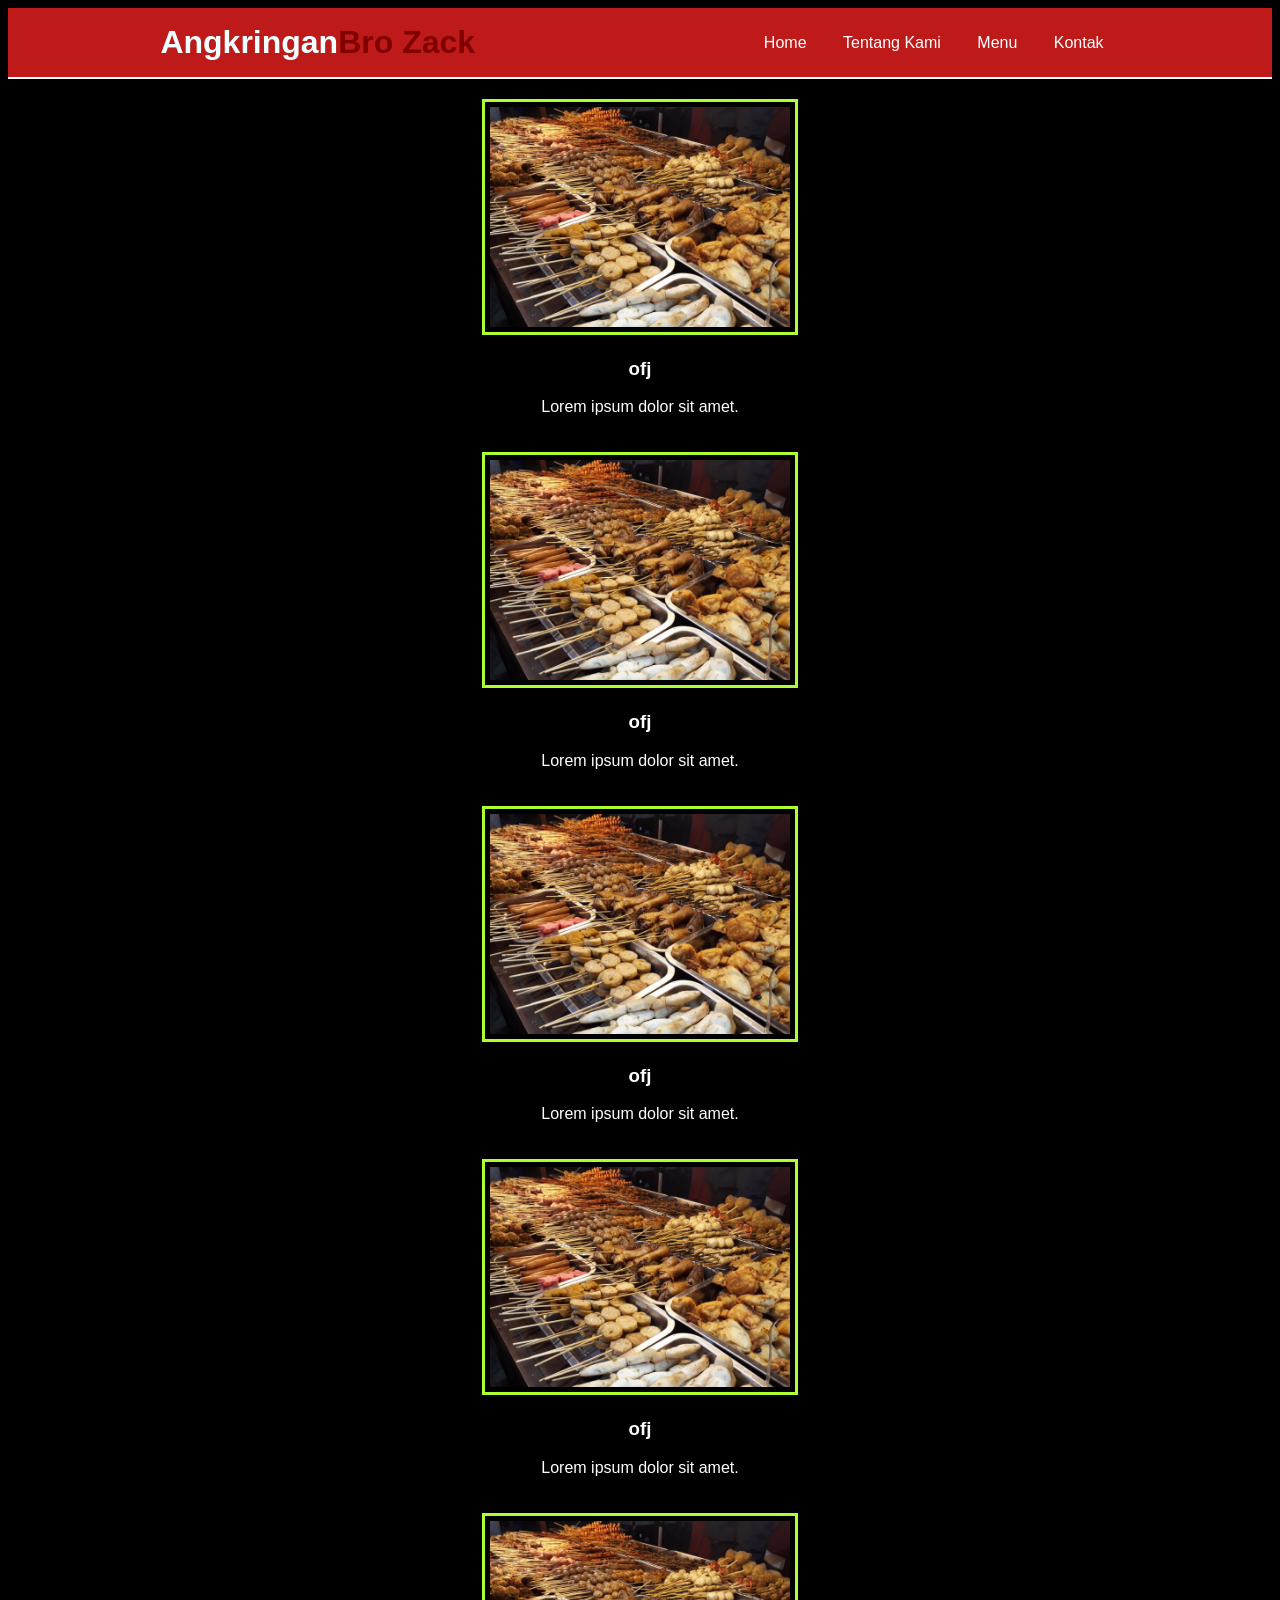
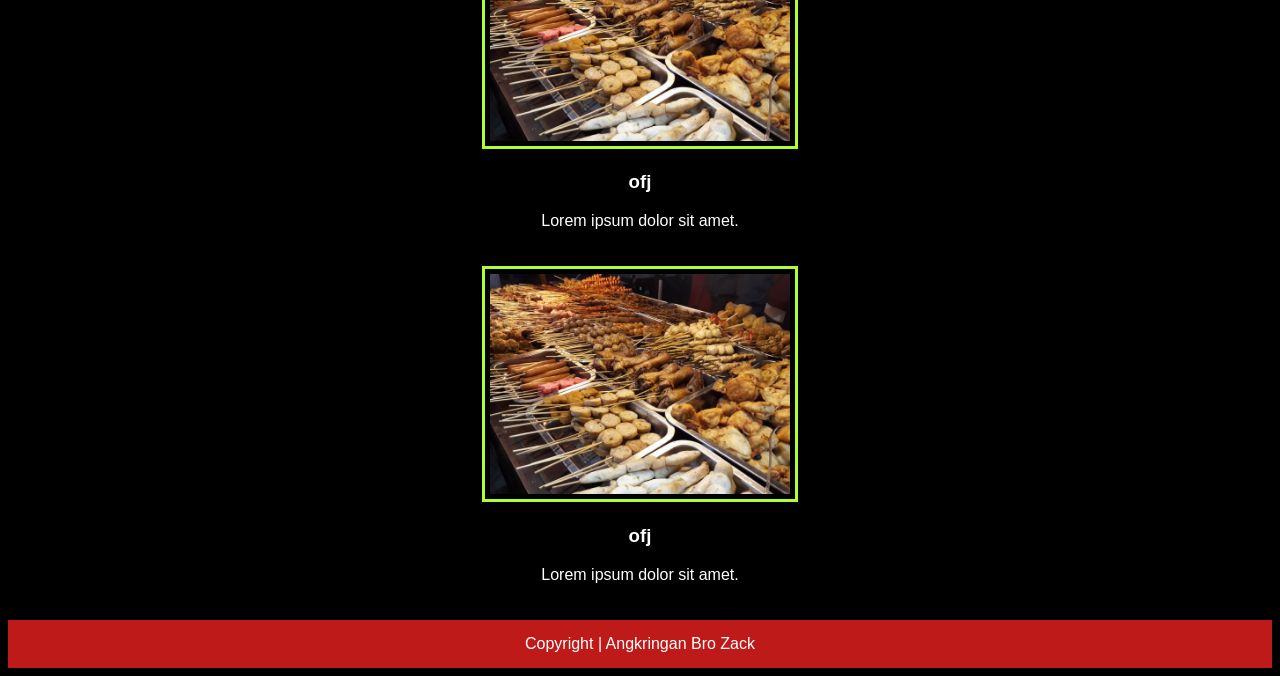
==== menu.html @ 26887650 "UAS" ====
<!DOCTYPE html>
<html lang="en">
<head>
    <meta charset="UTF-8">
    <meta name="viewport" content="width=device-width, initial-scale=1.0">
    <title>Menu</title>
    <link rel="stylesheet" href="CSS/style.css">
</head>
<body>

    <nav class="navbar">
    <a href="#" class="navbar-logo">Angkringan<span>Bro Zack</span></a>

    <div class="navbar-nav">
        <a href="index.html">Home</a>
        <a href="#about">Tentang Kami</a>
        <a href="menu.html">Menu</a>
        <a href="#kontak">Kontak</a>
    </div>
   </nav>

   <center>
   <div class="gallery">
     <div class="card">
      <img src="IMG/angkringan.jpg" alt="foto mrnu">
            <h3>ofj</h3>
            <p>Lorem ipsum dolor sit amet.</p>
            </div>
   </div>

    <div class="gallery">
         <div class="card">
      <img src="IMG/angkringan.jpg" alt="foto menu">
            <h3>ofj</h3>
            <p>Lorem ipsum dolor sit amet.</p>
            </div>
   </div>
    
    <div class="gallery">
        <div class="card">
      <img src="IMG/angkringan.jpg" alt="foto menu">
            <h3>ofj</h3>
            <p>Lorem ipsum dolor sit amet.</p>
            </div>
   </div>
    
    <div class="gallery">
         <div class="card">
      <img src="IMG/angkringan.jpg" alt="foto menu">
            <h3>ofj</h3>
            <p>Lorem ipsum dolor sit amet.</p>
            </div>
   </div>
     <div class="gallery">
         <div class="card">
      <img src="IMG/angkringan.jpg" alt="foto menu">
            <h3>ofj</h3>
            <p>Lorem ipsum dolor sit amet.</p>
            </div>
   </div>

   <div class="gallery">
         <div class="card">
      <img src="IMG/angkringan.jpg" alt="foto menu">
            <h3>ofj</h3>
            <p>Lorem ipsum dolor sit amet.</p>
            </div>
   </div>
</center>

 <section class="footer">
    Copyright | Angkringan Bro Zack
   </section>
   
    
    
    
</body>
</html>
---- CSS/style.css ----
html {
    scroll-behavior: smooth;
    background-color: black;
}
body {
    font-family: Arial, Helvetica, sans-serif;
}

.navbar {
    display: flex;
    justify-content: space-around;
    align-items: center;
    padding: 1rem ;
    margin: auto;
    background-color: #BE1A1A;
    border-bottom: 2px solid rgb(255, 255, 255);

}
.navbar .navbar-logo {
    font-size: 2rem;
    font-weight: 700;
    color: azure;
    text-decoration: none;
}
.navbar .navbar-logo span {
    color: maroon;
}
.navbar .navbar-nav a {
    text-decoration: none;
    color: white;
    display: inline-block;
    font-size: 1rem;
    margin: 0 1rem;
}

.hero {
    display: flex;
    min-height: 100vh;
    color: aliceblue;
    align-items: center;
    background-image: url('../IMG/angkringan.jpg');
    background-repeat: no-repeat;
    background-size: cover;
    background-position: center;
    
    
}

.hero .content {
    padding: 2rem;
    max-width: 60rem;
    
   
}
.hero .content h1 {
    font-size: 5em;
    color: #fff;
    text-shadow: 1px 1px 3px rgb(0, 0, 0);
   
    line-height: 1,2;
    border-radius: 12px;
    padding: 0.5rem 1.5rem;
    
}
.hero .content p {
    margin-top: 0;
   
}
.hero .content span {
    color: #BE1A1A;
}

.hero .content .oke {
    margin-top: 1rem;
    display: inline-block;
    padding: 1rem 3rem;
    font-size: 1.4rem;
    color: #fff;
    text-decoration: none;
    background-color: #000000;
    border-radius: 16px;
}

.about {
    color: #fff;
    padding: 10rem;
}

.about h2 {
    text-align: center;
    font-size: 2.5rem;
    margin-bottom: 3rem;
}

.about .row {
    display: flex;
}
.about .row .about-img {
    flex: 1 1 45rem;
}
.about .row .about-img img {
    width: 100%;
}
.about .row .content {
    padding-left: 1rem;

}

.menu h2 {
    margin-bottom: 1rem;
    color: white;
    text-align: center;
}
.menu p {
    text-align: center;
    max-width: 30rem;
    margin: auto;
    color: #fff;

}
.menu .row {
    display: flex;
    flex-wrap: wrap;
    margin-top: 5rem;
    justify-content: center;
}

.row .menu-card h3 {
    text-align: center;
    color: #fff;
}
.menu .row .menu-card img {
    border-radius: 50%;
    width: 50%;
}

.kontak h2 {
    color: #fff;
    text-align: center;
    margin-top: 5rem;
}

.footer {
    text-align: center;
    background: #BE1A1A;
    color: #fff;
    padding: 15px;
    margin-top: 20px;
}

.gallery {
    display: grid;
    grid-template-columns: repeat(3 1fr);
    margin-top: 20px;
}
.gallery .card img {
    width: 300px;
    height: 220px;
    object-fit: cover;
    border: 3px solid greenyellow;
    padding: 5px;
}

.gallery .card h3 {
    text-align: center;
    color: #fff;
}
.gallery .card p {
    text-align: center;
    color: #fff;
}
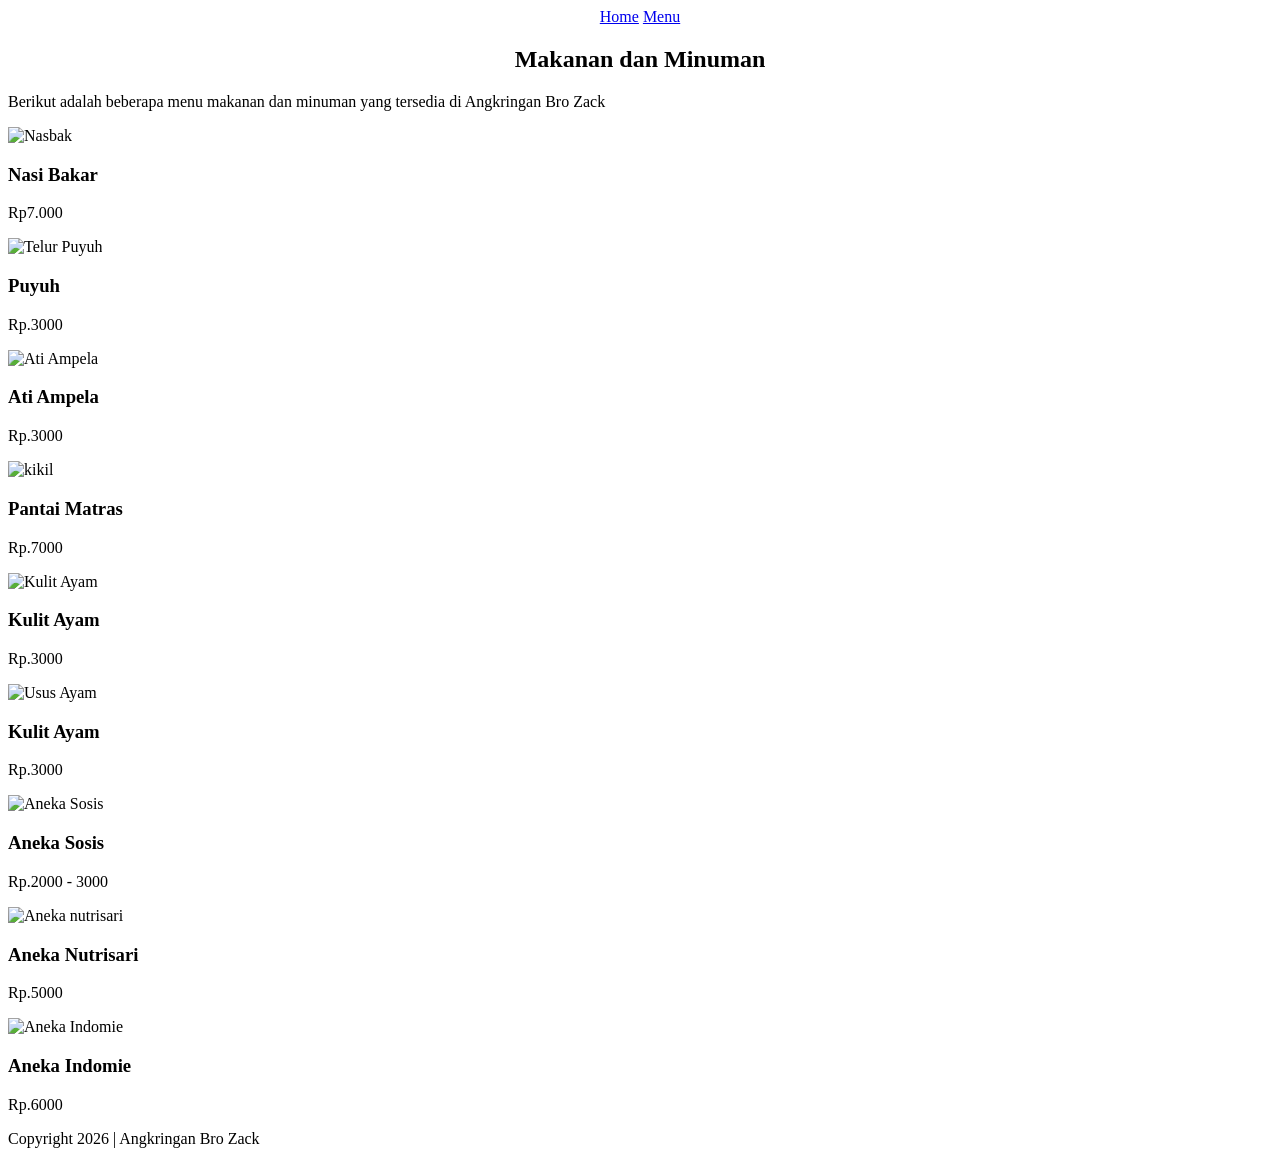
==== commit 38028877: "menu.html" ====
--- a/menu.html
+++ b/menu.html
@@ -3,77 +3,108 @@
 <head>
     <meta charset="UTF-8">
     <meta name="viewport" content="width=device-width, initial-scale=1.0">
-    <title>Menu</title>
-    <link rel="stylesheet" href="CSS/style.css">
+    <title>Menu Angkringan</title>
+    <link rel="stylesheet" href="style.css">
 </head>
 <body>
 
-    <nav class="navbar">
-    <a href="#" class="navbar-logo">Angkringan<span>Bro Zack</span></a>
+    <div class="header">
+    </div>
 
-    <div class="navbar-nav">
-        <a href="index.html">Home</a>
-        <a href="#about">Tentang Kami</a>
-        <a href="menu.html">Menu</a>
-        <a href="#kontak">Kontak</a>
+    <div class="navigasi">
+        <center>
+        <a href="index2.html">Home</a>
+        <a href="galeri.html">Menu</a>
+        </center>
     </div>
-   </nav>
 
-   <center>
-   <div class="gallery">
-     <div class="card">
-      <img src="IMG/angkringan.jpg" alt="foto mrnu">
-            <h3>ofj</h3>
-            <p>Lorem ipsum dolor sit amet.</p>
-            </div>
-   </div>
+    <div class="content">
+        <h2 align="center">Makanan dan Minuman </h2>
+
+        <p>
+            Berikut adalah beberapa menu makanan dan minuman yang tersedia di Angkringan Bro Zack
+        </p>
+    </div>
 
     <div class="gallery">
-         <div class="card">
-      <img src="IMG/angkringan.jpg" alt="foto menu">
-            <h3>ofj</h3>
-            <p>Lorem ipsum dolor sit amet.</p>
-            </div>
-   </div>
-    
-    <div class="gallery">
+
         <div class="card">
-      <img src="IMG/angkringan.jpg" alt="foto menu">
-            <h3>ofj</h3>
-            <p>Lorem ipsum dolor sit amet.</p>
-            </div>
-   </div>
-    
-    <div class="gallery">
-         <div class="card">
-      <img src="IMG/angkringan.jpg" alt="foto menu">
-            <h3>ofj</h3>
-            <p>Lorem ipsum dolor sit amet.</p>
-            </div>
-   </div>
-     <div class="gallery">
-         <div class="card">
-      <img src="IMG/angkringan.jpg" alt="foto menu">
-            <h3>ofj</h3>
-            <p>Lorem ipsum dolor sit amet.</p>
-            </div>
-   </div>
+            <img src="IMG/nasbak.webp" alt="Nasbak">
+            <h3>Nasi Bakar</h3>
+            <p>
+                Rp7.000
+            </p>
+        </div>
 
-   <div class="gallery">
-         <div class="card">
-      <img src="IMG/angkringan.jpg" alt="foto menu">
-            <h3>ofj</h3>
-            <p>Lorem ipsum dolor sit amet.</p>
-            </div>
-   </div>
-</center>
+        <div class="card">
+            <img src="IMG/Resep-Sate-telur-puyuh.webp" alt="Telur Puyuh">
+            <h3>Puyuh</h3>
+            <p>
+                Rp.3000
+            </p>
+        </div>
 
- <section class="footer">
-    Copyright | Angkringan Bro Zack
-   </section>
-   
-    
-    
+        <div class="card">
+            <img src="IMG/sate ati ampla.webp" alt="Ati Ampela">
+            <h3>Ati Ampela</h3>
+            <p>
+                Rp.3000
+            </p>
+        </div>
+
+        <div class="card">
+            <img src="IMG/sate kikil.jpeg" alt="kikil">
+            <h3>Pantai Matras</h3>
+            <p>
+                Rp.7000
+            </p>
+        </div>
+
+        <div class="card">
+            <img src="IMG/sate kulit.jpg" alt="Kulit Ayam">
+            <h3>Kulit Ayam</h3>
+            <p>
+               Rp.3000
+            </p>
+        </div>
+
+        <div class="card">
+            <img src="IMG/sate usus.webp" alt="Usus Ayam">
+            <h3>Kulit Ayam</h3>
+            <p>
+                Rp.3000
+            </p>
+        </div>
+
+        <div class="card">
+            <img src="IMG/sosis sosisan.jpeg" alt="Aneka Sosis">
+            <h3>Aneka Sosis</h3>
+            <p>
+                Rp.2000 - 3000
+            </p>
+        </div>
+
+        <div class="card">
+            <img src="IMG/nutrisari.jpeg" alt="Aneka nutrisari">
+            <h3>Aneka Nutrisari</h3>
+            <p>
+                Rp.5000
+            </p>
+        </div>
+
+        <div class="card">
+            <img src="IMG/indomie.webp" alt="Aneka Indomie">
+            <h3>Aneka Indomie</h3>
+            <p>
+                Rp.6000
+            </p>
+        </div>
+
+    </div>
+
+    <div class="footer">
+        Copyright 2026  |   Angkringan Bro Zack
+    </div>
     
 </body>
-</html>+</html>
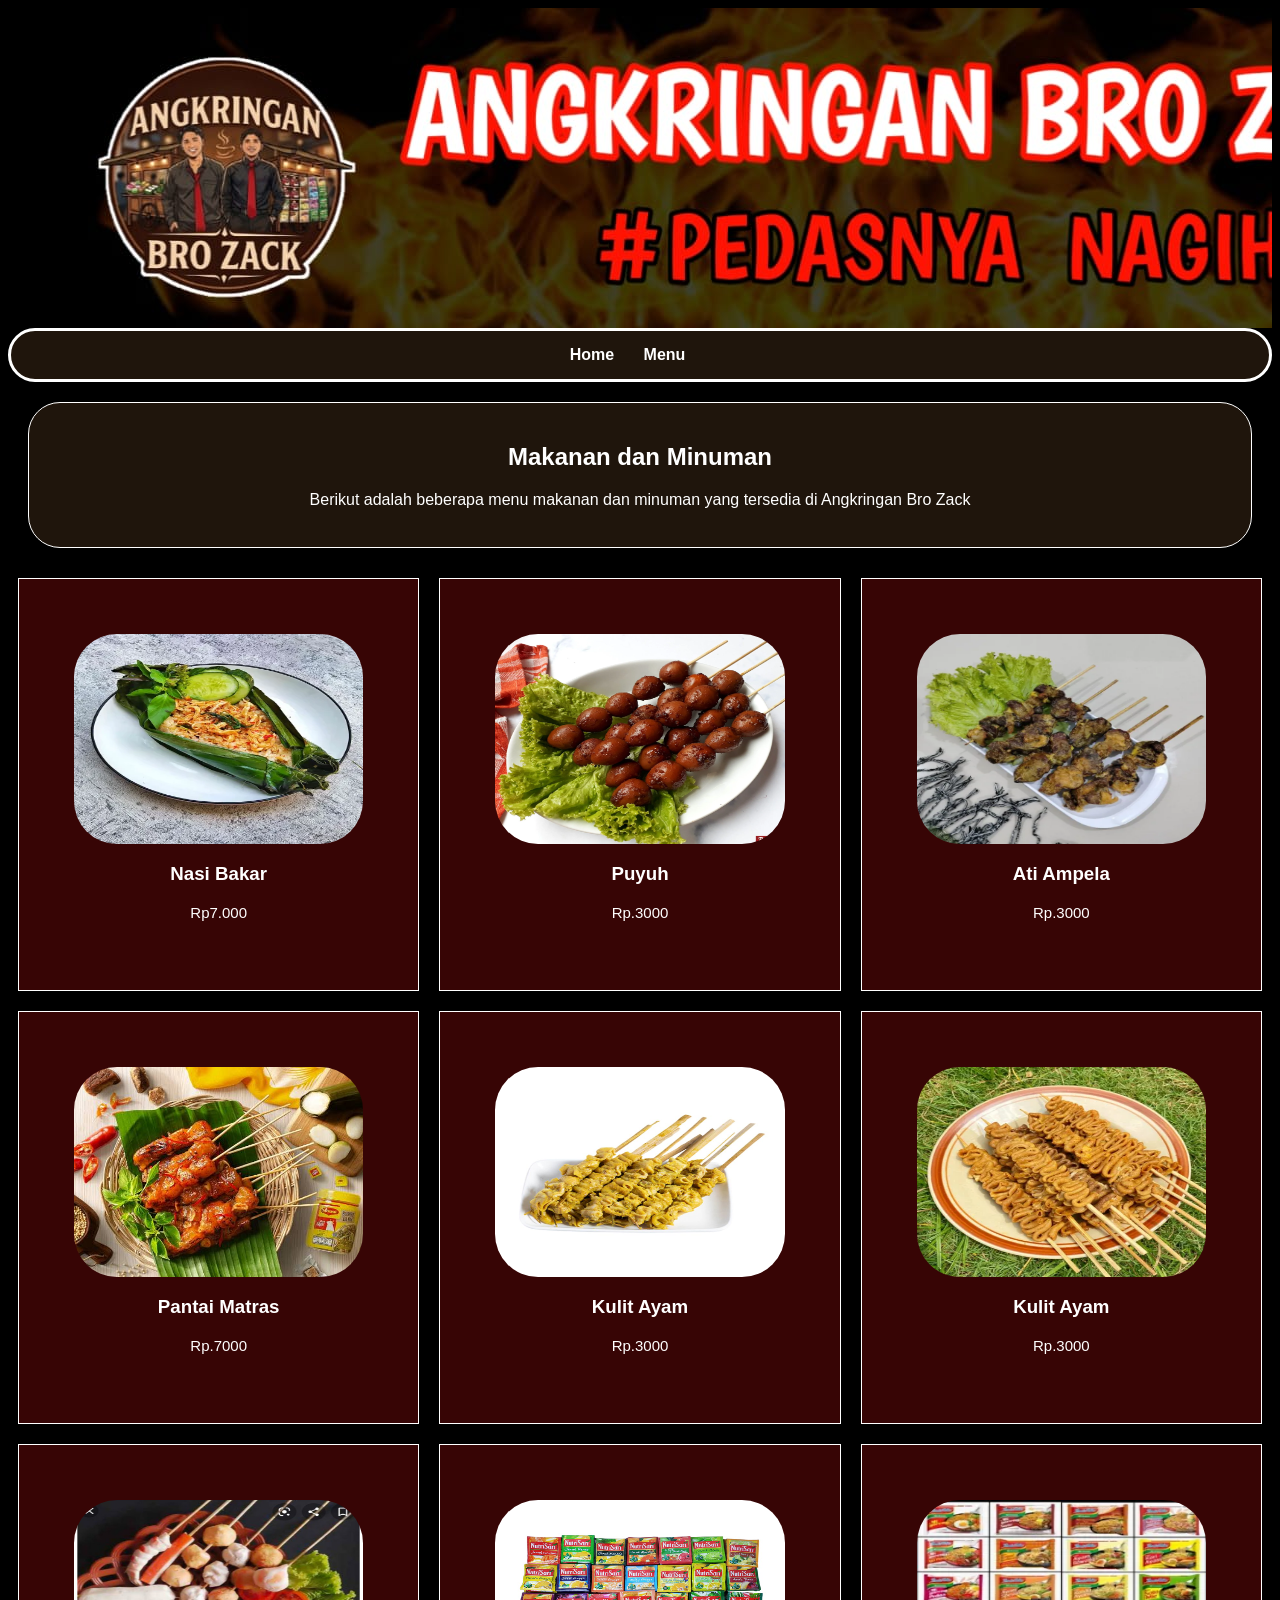
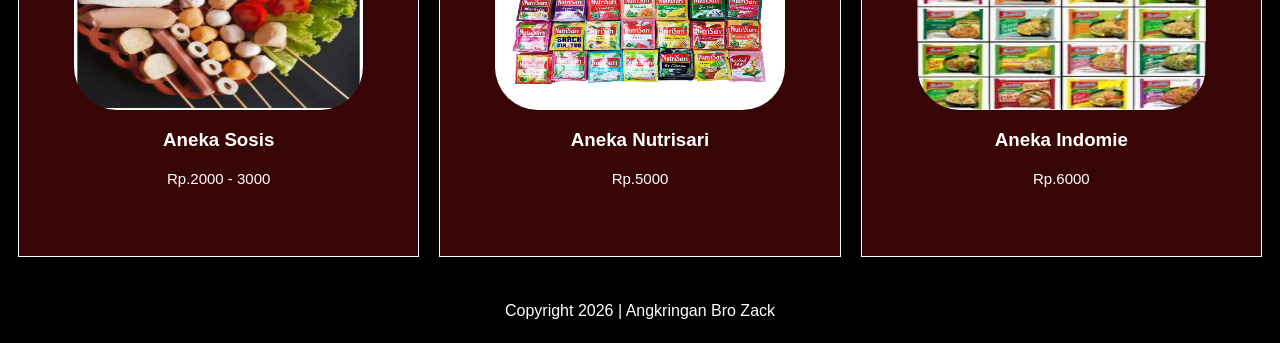
==== commit e604a800: "menu.html" ====
--- a/menu.html
+++ b/menu.html
@@ -1,20 +1,23 @@
 <!DOCTYPE html>
 <html lang="en">
+
 <head>
     <meta charset="UTF-8">
     <meta name="viewport" content="width=device-width, initial-scale=1.0">
     <title>Menu Angkringan</title>
     <link rel="stylesheet" href="style.css">
 </head>
+
 <body>
 
     <div class="header">
+        <!---- <h1>Galeri Destinasi Pantai dan Pulau di Bangka Belitung</h1> -->
     </div>
 
     <div class="navigasi">
         <center>
-        <a href="index2.html">Home</a>
-        <a href="galeri.html">Menu</a>
+            <a href="index.html">Home</a>
+            <a href="menu.html">Menu</a>
         </center>
     </div>
 
@@ -64,7 +67,7 @@
             <img src="IMG/sate kulit.jpg" alt="Kulit Ayam">
             <h3>Kulit Ayam</h3>
             <p>
-               Rp.3000
+                Rp.3000
             </p>
         </div>
 
@@ -103,8 +106,9 @@
     </div>
 
     <div class="footer">
-        Copyright 2026  |   Angkringan Bro Zack
+        Copyright 2026 | Angkringan Bro Zack
     </div>
-    
+
 </body>
+
 </html>
--- a/style.css
+++ b/style.css
@@ -0,0 +1,284 @@
+html {
+   scroll-behavior: smooth;
+}
+body {
+    font-family: Arial, Helvetica, sans-serif;
+    background: #000000;
+}
+
+.header {
+    background: #007979;
+    color: white;
+    text-align: center;
+    padding: 160px;
+    background-image: url(IMG/header.angkringan.jpeg);
+    object-fit: cover;
+    height: 100%;
+    width: 100%;
+    box-sizing: border-box;
+    margin-right: 15px;
+    
+}
+
+.navigasi {
+    background: #1F150C;
+    border: 3px solid white;
+    padding: 15px;
+    margin: auto;
+   box-sizing: border-box;
+   border-radius: 3rem;
+}
+.navigasi a {
+    color: white;
+    text-decoration: none;
+    margin-right: 25px;
+    font-weight: bold;
+    text-align: center;
+}
+.navigasi a:hover {
+   background: var(--back);
+   transition: 0.5s;
+   color: rgb(242, 15, 15);
+}
+.content {
+    background:  #1F150C;
+    margin: 20px;
+    padding: 20px;
+    border: 1px solid rgb(255, 255, 255);
+    border-radius: 2rem;
+}
+.content h3 {
+   color: #ffffff;
+   text-align: center;
+   margin-bottom: 50px;
+   background-color: maroon;
+   box-sizing: border-box;
+   width: 200px;
+   border-radius: 2rem;
+}
+.content p {
+    text-align: center;
+}
+h2 {
+    margin-top: 20px;
+    margin-bottom: 15px;
+    color: #ffffff;
+
+}
+
+p {
+    margin-bottom: 15px;
+    line-height: 25px;
+    color: #ffffff;
+}
+ img {
+    width: 350px;
+    border: 3px solid lightgray;
+    padding: 5px;
+    margin: auto;
+    border-radius: 3rem;
+    
+ }
+ table {
+    width: 100%;
+    border-collapse: collapse;
+    margin-top: 15px;
+    text-align: center;
+    font-family: 'Times New Roman', Times, serif;
+
+ }
+ th {
+    background: #be0808;
+    color: white;
+    padding: 10px;
+    border: 1px solid gray;
+ }
+ td {
+    padding: 10px;
+    border: 1px solid gray;
+
+ }
+ tr {
+    background: white;
+ }
+ .form-box {
+    background: white;
+    border: 1px solid white;
+    padding: 20px;
+ }
+ label {
+    font-weight: bold;
+ }
+ input,select,textarea {
+    width: 100%;
+    padding: 10px;
+    margin-top: 5px;
+    margin-bottom: 15px;
+    border: 1px solid gray;
+    box-sizing: border-box;
+ }
+ button {
+    background:maroon ;
+    color: white;
+    border: none;
+    padding: 10px 20px;
+    
+ }
+
+ button:hover {
+    background: rgb(0, 0, 0);
+ }
+ .footer {
+    background: #000000;
+    color: white;
+    text-align: center;
+    padding: 15px;
+    margin-top: 20px;
+ }
+
+ .gallery {
+   display: grid;
+   grid-template-columns: repeat(3, 1fr);
+   margin-top: 20px;
+ }
+ .card {
+   margin: 10px;
+   background: rgba(225, 24, 24, 0.244);
+   border: 1px solid white;
+   padding: 50px;
+   text-align: center;
+   
+ }
+ .card img {
+   width: 100%;
+   height: 220px;
+   object-fit: fill;
+   border: 3px solid lightgray;
+   padding: 5px;
+   box-sizing: border-box;
+   border: black;
+
+ }
+ .card h3 {
+   color: #ffffff;
+   margin-top: 10px;
+   margin-bottom: 10px;
+ }
+ .card p {
+   font-size: 15px;
+ }
+
+
+
+ .slideshow-container {
+  max-width: 1000px;
+  position: relative;
+  margin: auto;
+}
+
+/* Hide the images by default */
+.mySlides  {
+  display: none;
+}
+
+/* Next & previous buttons */
+.prev, .next {
+  cursor: pointer;
+  position: absolute;
+  top: 50%;
+  width: auto;
+  margin-top: -22px;
+  padding: 16px;
+  color: white;
+  font-weight: bold;
+  font-size: 18px;
+  transition: 0.6s ease;
+  border-radius: 0 3px 3px 0;
+  user-select: none;
+}
+
+/* Position the "next button" to the right */
+.next {
+  right: 0;
+  border-radius: 3px 0 0 3px;
+}
+
+/* On hover, add a black background color with a little bit see-through */
+.prev:hover, .next:hover {
+  background-color: rgba(0,0,0,0.8);
+}
+
+/* Caption text */
+.text {
+  color: #f2f2f2;
+  font-size: 15px;
+  padding: 8px 12px;
+  position: absolute;
+  bottom: 8px;
+  width: 100%;
+  text-align: center;
+}
+
+/* Number text (1/3 etc) */
+.numbertext {
+  color: #f2f2f2;
+  font-size: 12px;
+  padding: 8px 12px;
+  position: absolute;
+  top: 0;
+}
+
+/* The dots/bullets/indicators */
+.dot {
+  cursor: pointer;
+  height: 15px;
+  width: 15px;
+  margin: 0 2px;
+  background-color: #bbb;
+  border-radius: 50%;
+  display: inline-block;
+  transition: background-color 0.6s ease;
+}
+
+.active, .dot:hover {
+  background-color: #717171;
+}
+
+/* Fading animation */
+.fade {
+  animation-name: fade;
+  animation-duration: 1.5s;
+}
+
+@keyframes fade {
+  from {opacity: .4}
+  to {opacity: 1}
+}
+
+* {box-sizing:border-box}
+
+.oke h4 {
+   color: #ffffff;
+   font-size: medium;
+   font-style: italic;
+}
+.oke h4 span {
+   padding-left: 300px;
+}
+
+.oke h2 {
+   margin-bottom: 20px;
+}
+
+.oke a {
+   text-align: center;
+   background: maroon;
+   border-radius: 5rem;
+   text-decoration: none;
+   color: #ffffff;
+  
+}
+.oke button {
+   border-radius: 5rem;
+   margin: 50px;
+}
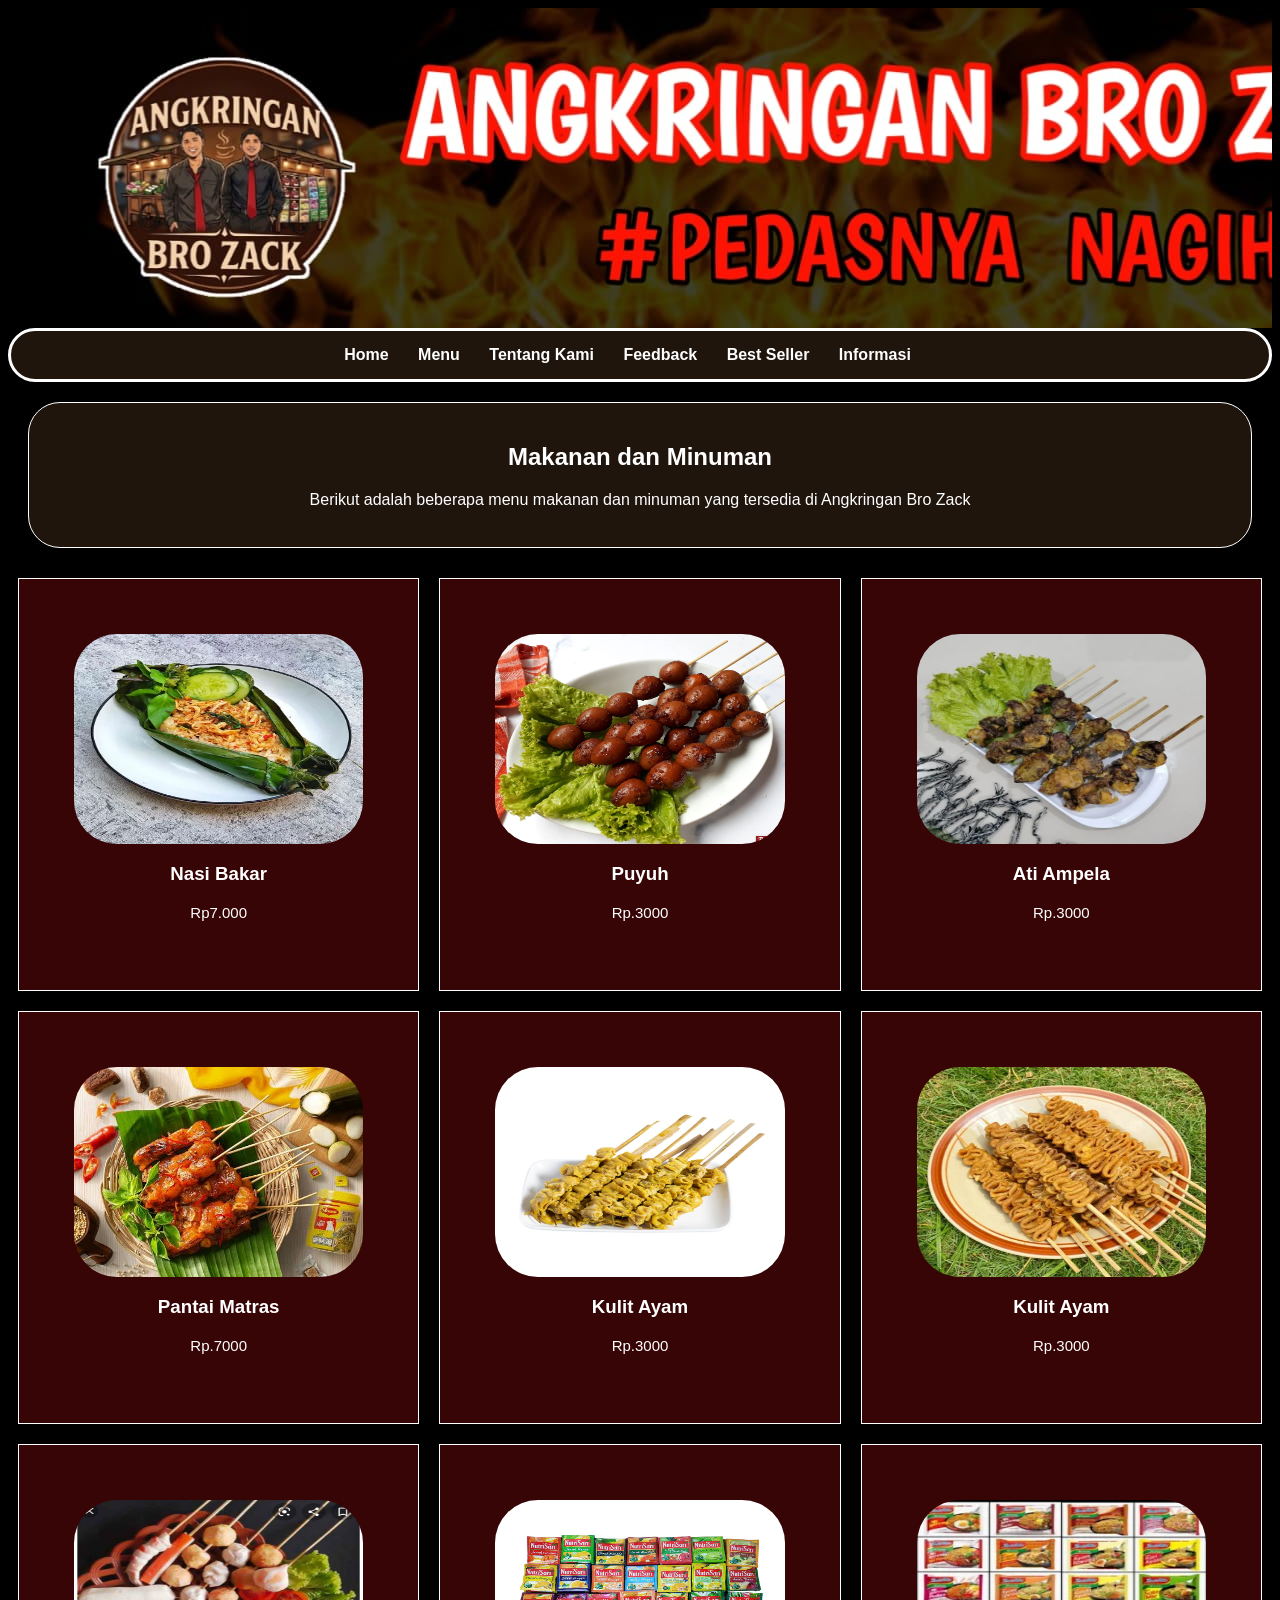
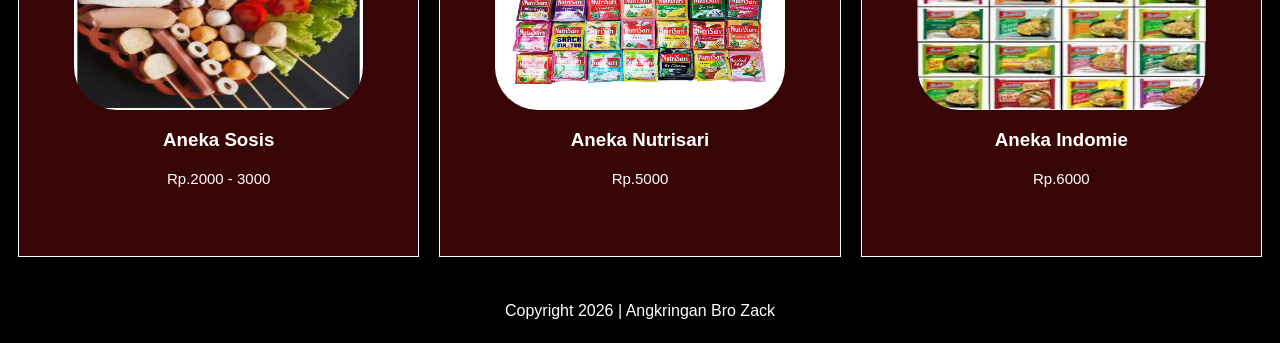
==== commit 5a73f376: "menu.html" ====
--- a/menu.html
+++ b/menu.html
@@ -5,19 +5,23 @@
     <meta charset="UTF-8">
     <meta name="viewport" content="width=device-width, initial-scale=1.0">
     <title>Menu Angkringan</title>
-    <link rel="stylesheet" href="style.css">
+    <link rel="stylesheet" href="CSS/style.css">
 </head>
 
 <body>
 
     <div class="header">
-        <!---- <h1>Galeri Destinasi Pantai dan Pulau di Bangka Belitung</h1> -->
+
     </div>
 
     <div class="navigasi">
         <center>
             <a href="index.html">Home</a>
             <a href="menu.html">Menu</a>
+            <a href="index.html">Tentang Kami</a>
+            <a href="index.html">Feedback</a>
+            <a href="index.html">Best Seller</a>
+            <a href="index.html">Informasi</a>
         </center>
     </div>
 
--- a/CSS/style.css
+++ b/CSS/style.css
@@ -0,0 +1,284 @@
+html {
+   scroll-behavior: smooth;
+}
+body {
+    font-family: Arial, Helvetica, sans-serif;
+    background: #000000;
+}
+
+.header {
+    background: #007979;
+    color: white;
+    text-align: center;
+    padding: 160px;
+    background-image: url(../IMG/header.angkringan.jpeg);
+    object-fit: cover;
+    height: 100%;
+    width: 100%;
+    box-sizing: border-box;
+    margin-right: 15px;
+    
+}
+
+.navigasi {
+    background: #1F150C;
+    border: 3px solid white;
+    padding: 15px;
+    margin: auto;
+   box-sizing: border-box;
+   border-radius: 3rem;
+}
+.navigasi a {
+    color: white;
+    text-decoration: none;
+    margin-right: 25px;
+    font-weight: bold;
+    text-align: center;
+}
+.navigasi a:hover {
+   background: var(--back);
+   transition: 0.5s;
+   color: rgb(242, 15, 15);
+}
+.content {
+    background:  #1F150C;
+    margin: 20px;
+    padding: 20px;
+    border: 1px solid rgb(255, 255, 255);
+    border-radius: 2rem;
+}
+.content h3 {
+   color: #ffffff;
+   text-align: center;
+   margin-bottom: 50px;
+   background-color: maroon;
+   box-sizing: border-box;
+   width: 200px;
+   border-radius: 2rem;
+}
+.content p {
+    text-align: center;
+}
+h2 {
+    margin-top: 20px;
+    margin-bottom: 15px;
+    color: #ffffff;
+
+}
+
+p {
+    margin-bottom: 15px;
+    line-height: 25px;
+    color: #ffffff;
+}
+ img {
+    width: 350px;
+    border: 3px solid lightgray;
+    padding: 5px;
+    margin: auto;
+    border-radius: 3rem;
+    
+ }
+ table {
+    width: 100%;
+    border-collapse: collapse;
+    margin-top: 15px;
+    text-align: center;
+    font-family: 'Times New Roman', Times, serif;
+
+ }
+ th {
+    background: #be0808;
+    color: white;
+    padding: 10px;
+    border: 1px solid gray;
+ }
+ td {
+    padding: 10px;
+    border: 1px solid gray;
+
+ }
+ tr {
+    background: white;
+ }
+ .form-box {
+    background: white;
+    border: 1px solid white;
+    padding: 20px;
+ }
+ label {
+    font-weight: bold;
+ }
+ input,select,textarea {
+    width: 100%;
+    padding: 10px;
+    margin-top: 5px;
+    margin-bottom: 15px;
+    border: 1px solid gray;
+    box-sizing: border-box;
+ }
+ button {
+    background:maroon ;
+    color: white;
+    border: none;
+    padding: 10px 20px;
+    
+ }
+
+ button:hover {
+    background: rgb(0, 0, 0);
+ }
+ .footer {
+    background: #000000;
+    color: white;
+    text-align: center;
+    padding: 15px;
+    margin-top: 20px;
+ }
+
+ .gallery {
+   display: grid;
+   grid-template-columns: repeat(3, 1fr);
+   margin-top: 20px;
+ }
+ .card {
+   margin: 10px;
+   background: rgba(225, 24, 24, 0.244);
+   border: 1px solid white;
+   padding: 50px;
+   text-align: center;
+   
+ }
+ .card img {
+   width: 100%;
+   height: 220px;
+   object-fit: fill;
+   border: 3px solid lightgray;
+   padding: 5px;
+   box-sizing: border-box;
+   border: black;
+
+ }
+ .card h3 {
+   color: #ffffff;
+   margin-top: 10px;
+   margin-bottom: 10px;
+ }
+ .card p {
+   font-size: 15px;
+ }
+
+
+
+ .slideshow-container {
+  max-width: 1000px;
+  position: relative;
+  margin: auto;
+}
+
+/* Hide the images by default */
+.mySlides  {
+  display: none;
+}
+
+/* Next & previous buttons */
+.prev, .next {
+  cursor: pointer;
+  position: absolute;
+  top: 50%;
+  width: auto;
+  margin-top: -22px;
+  padding: 16px;
+  color: white;
+  font-weight: bold;
+  font-size: 18px;
+  transition: 0.6s ease;
+  border-radius: 0 3px 3px 0;
+  user-select: none;
+}
+
+/* Position the "next button" to the right */
+.next {
+  right: 0;
+  border-radius: 3px 0 0 3px;
+}
+
+/* On hover, add a black background color with a little bit see-through */
+.prev:hover, .next:hover {
+  background-color: rgba(0,0,0,0.8);
+}
+
+/* Caption text */
+.text {
+  color: #f2f2f2;
+  font-size: 15px;
+  padding: 8px 12px;
+  position: absolute;
+  bottom: 8px;
+  width: 100%;
+  text-align: center;
+}
+
+/* Number text (1/3 etc) */
+.numbertext {
+  color: #f2f2f2;
+  font-size: 12px;
+  padding: 8px 12px;
+  position: absolute;
+  top: 0;
+}
+
+/* The dots/bullets/indicators */
+.dot {
+  cursor: pointer;
+  height: 15px;
+  width: 15px;
+  margin: 0 2px;
+  background-color: #bbb;
+  border-radius: 50%;
+  display: inline-block;
+  transition: background-color 0.6s ease;
+}
+
+.active, .dot:hover {
+  background-color: #717171;
+}
+
+/* Fading animation */
+.fade {
+  animation-name: fade;
+  animation-duration: 1.5s;
+}
+
+@keyframes fade {
+  from {opacity: .4}
+  to {opacity: 1}
+}
+
+* {box-sizing:border-box}
+
+.oke h4 {
+   color: #ffffff;
+   font-size: medium;
+   font-style: italic;
+}
+.oke h4 span {
+   padding-left: 300px;
+}
+
+.oke h2 {
+   margin-bottom: 20px;
+}
+
+.oke a {
+   text-align: center;
+   background: maroon;
+   border-radius: 5rem;
+   text-decoration: none;
+   color: #ffffff;
+  
+}
+.oke button {
+   border-radius: 5rem;
+   margin: 50px;
+}
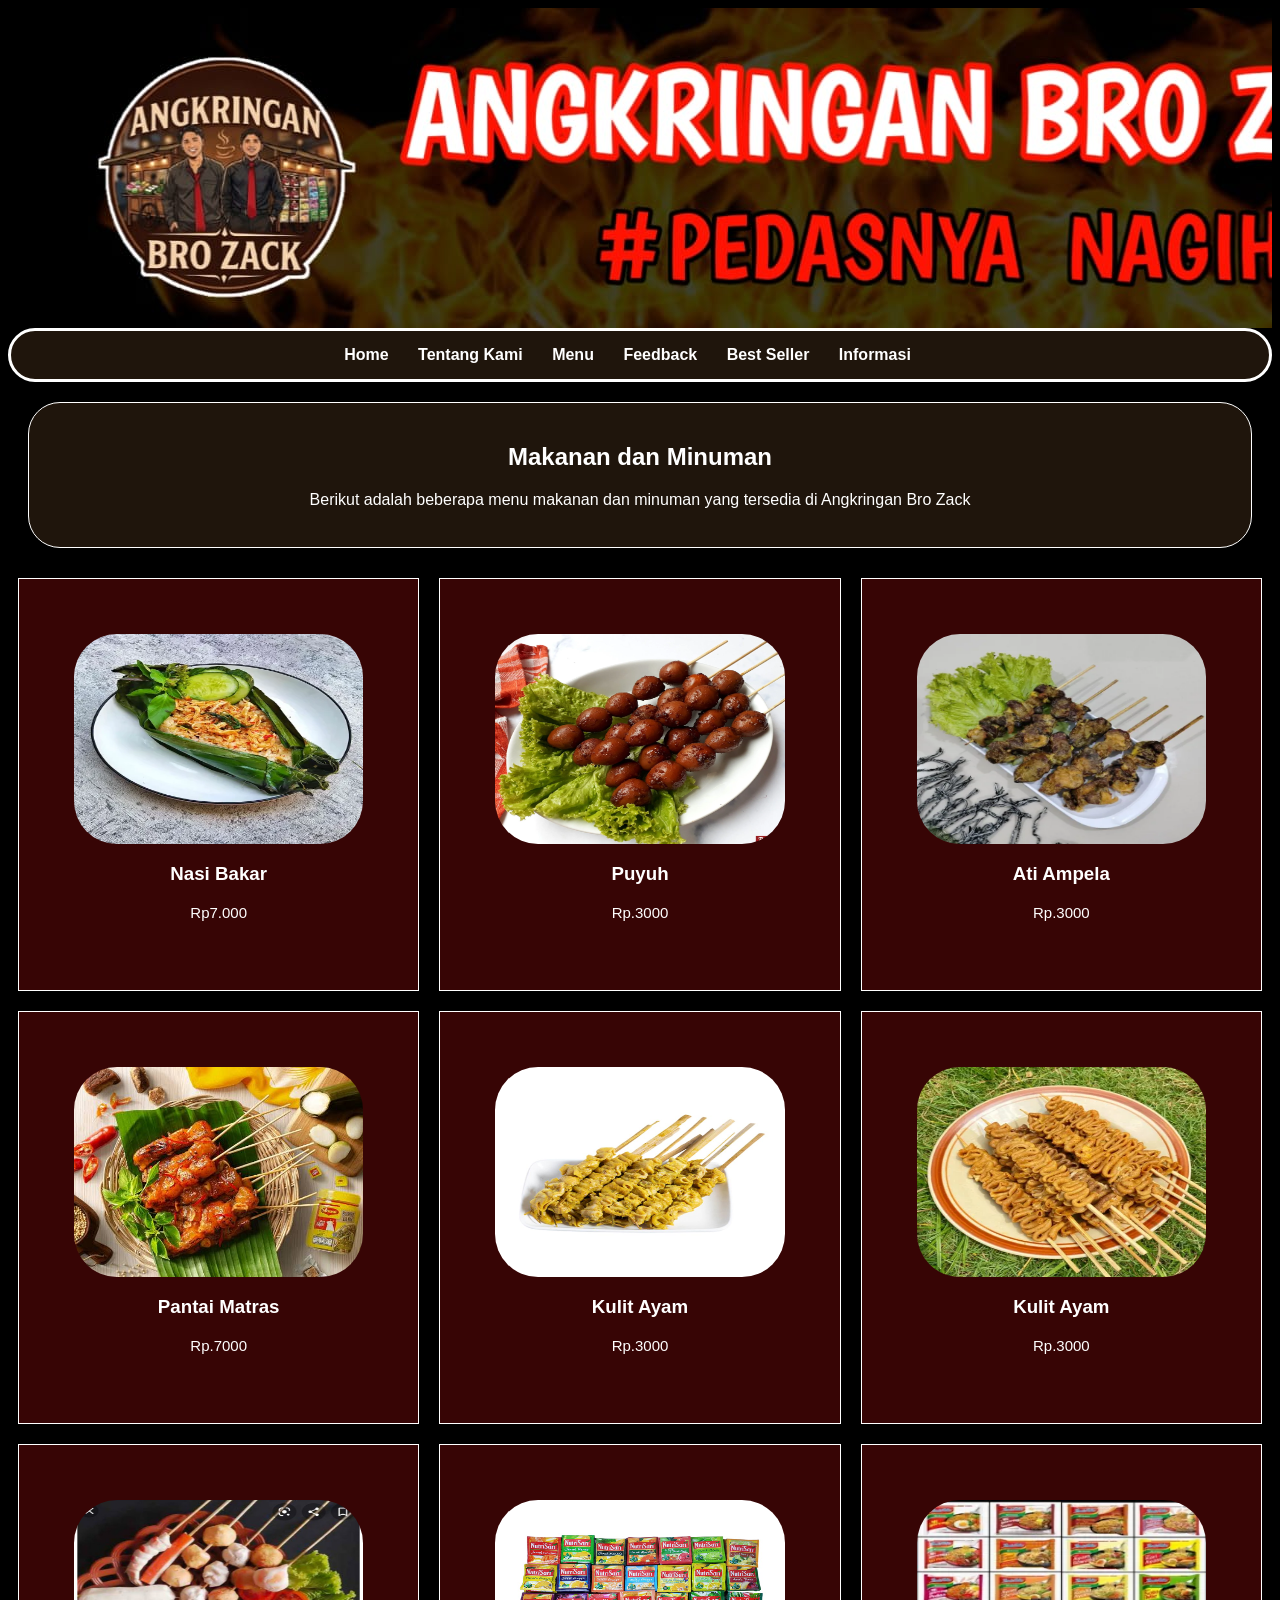
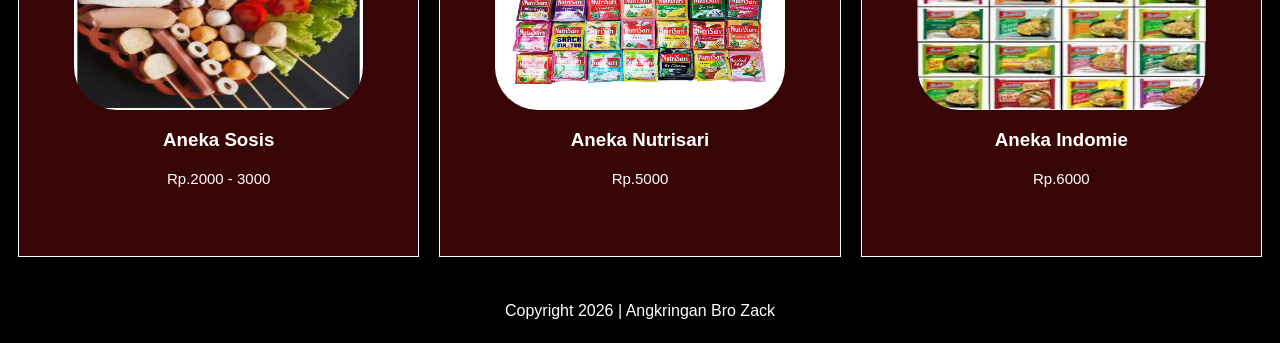
==== commit cfd05e21: "Fix duplicate Menu link in navigation" ====
--- a/menu.html
+++ b/menu.html
@@ -17,8 +17,8 @@
     <div class="navigasi">
         <center>
             <a href="index.html">Home</a>
+            <a href="index.html">Tentang Kami</a>
             <a href="menu.html">Menu</a>
-            <a href="index.html">Tentang Kami</a>
             <a href="index.html">Feedback</a>
             <a href="index.html">Best Seller</a>
             <a href="index.html">Informasi</a>
